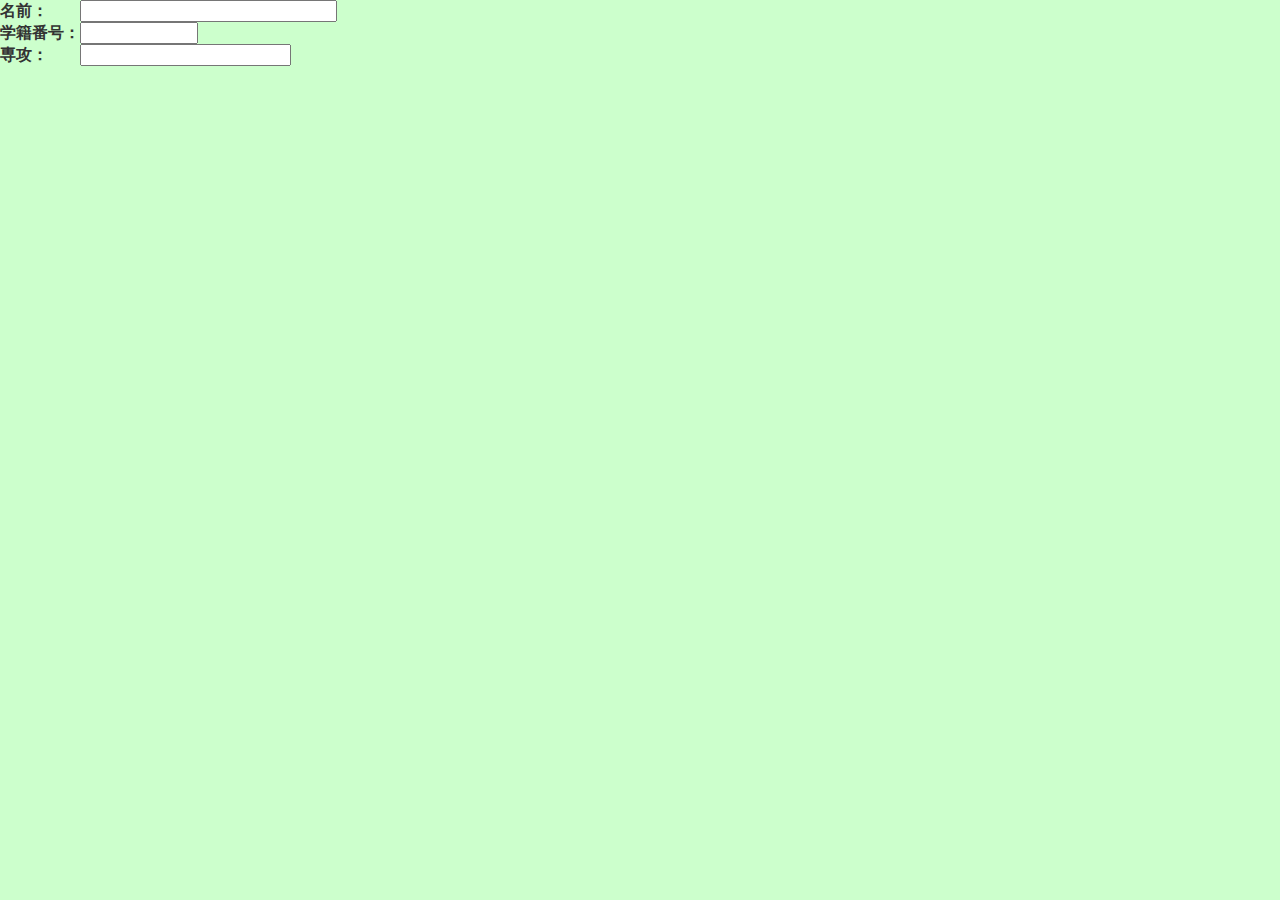
==== holidays.html @ b32cd3e0 "file all" ====
<html>
	<head>
		<link href="css/index.css" rel="stylesheet">
		<link href="css/bootstrap.min.css" rel="stylesheet">
		<title>公欠届け</title>
	</head>

	<body>
		<div class="hoge">
			<table border="0">

				<tr>
					<td align="left"><b>名前：</b></td>
					<td><input ytpe="text" name="name" size="25" maxlength="30"></td>
				</tr>

				<tr>
					<td align="left"><b>学籍番号：</b></td>
					<td><input type="text" name="student_number" size="10" maxlength="12"></td>
				</tr>

				<tr>
					<td align="left"><b>専攻：</b></td>
					<td><input type="text" name="major" size="20" maxlength="30"></td>
				<tr>

				
			</table>
		</div>
	</body>
</html>
---- css/index.css ----
*{
	margin: 0;
	padding: 0;
}

 /* index.html */
 /* ----- start ----- */

.login_button{
	/* 文字の大きさ */
	font-size: 15px;

	/* 文字の太さ */
	font-weight: bold;

	/* ボタンの大きさ 縦　横 */
	padding: 10px 20px;

	background-color: red;

	float: right;
}

.holidays_button{
	/* 文字の大きさ */
	font-size:30px;

	/* 文字の太さ */
	font-weight: bold;

	/* ボタンの大きさ　縦　横 */
	padding: 200px 200px;

	/* 背景色を変更 */
	background-color: #C0C0C0;

	margin-left: 450px;
}

.border-radius{
	-webkit-border-radius: 10px;

}

.hoge{

	padding: 0;
	background-color: #CCFFCC;

	height: 100%;
}

/* ----- end ----- */

/* login.html */
/* ----- start ----- */

.login_table{
	position: absolute;
	top: 0px;
	right: 100px;
	bottom: 100px;
	left: 600px;
	margin: auto;
}
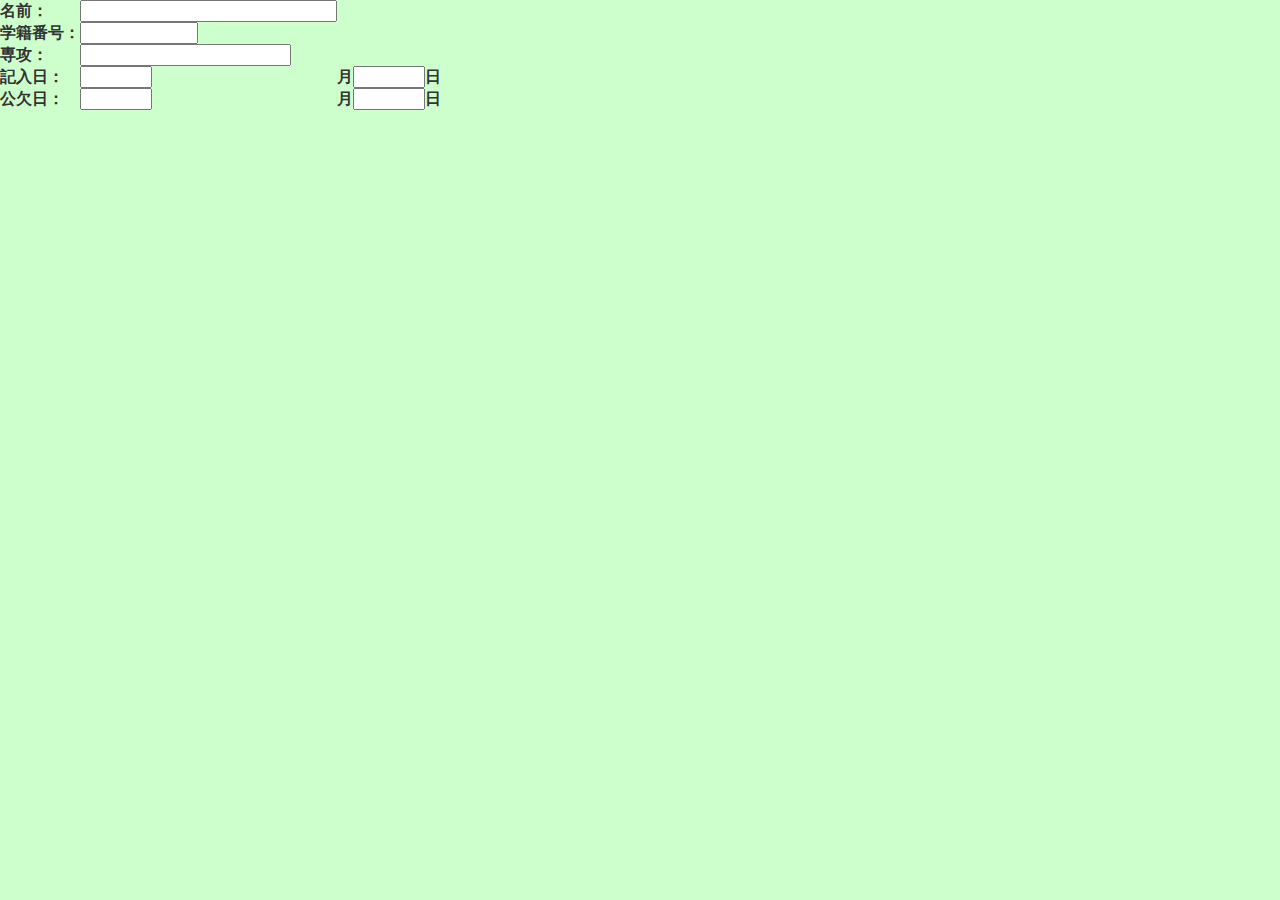
==== commit 9d585c36: "holidays.html change" ====
--- a/holidays.html
+++ b/holidays.html
@@ -24,7 +24,21 @@
 					<td><input type="text" name="major" size="20" maxlength="30"></td>
 				<tr>
 
-				
+				<tr>
+					<td align="left"><b>記入日：</b></td>
+					<td><input type="text" name="fill_date1" size="5" maxlength="2"></td>
+					<td><b>月</b></td>
+					<td><input type="text" name="fill_date2" size="5" maxlength="2"></td>
+					<td><b>日</b></td>
+				</tr>
+
+				<tr>
+					<td align="left"><b>公欠日：</b></td>
+					<td><input type="text" name="fill_date1" size="5" maxlength="2"></td>
+					<td><b>月</b></td>
+					<td><input type="text" name="fill_date2" size="5" maxlength="2"></td>
+					<td><b>日</b></td>
+				</tr>
 			</table>
 		</div>
 	</body>
